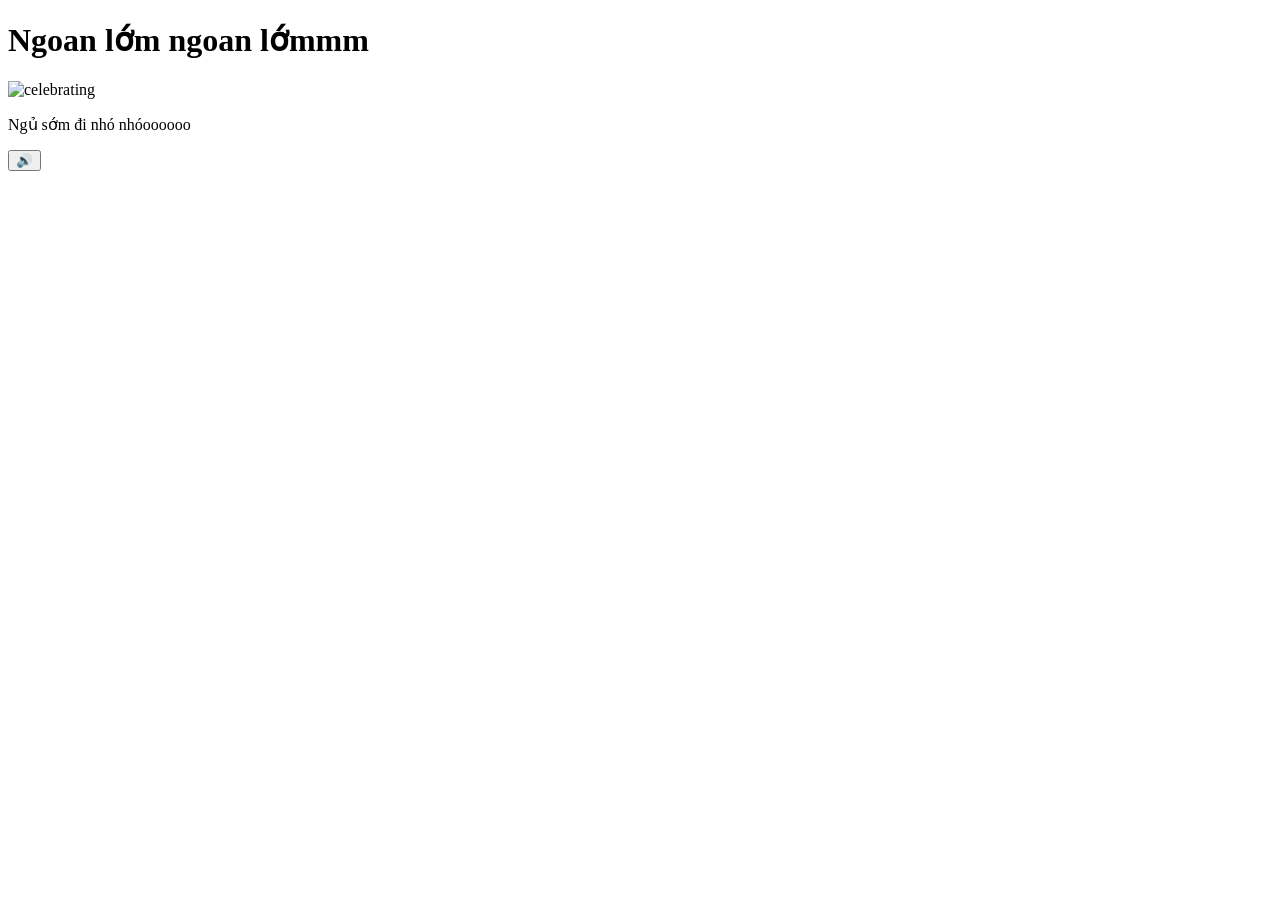
==== yes.html @ 86fbf599 "Update yes.html" ====
<!DOCTYPE html>
<html lang="en">
<head>
    <meta charset="UTF-8">
    <meta name="viewport" content="width=device-width, initial-scale=1.0">
    <title>Yeeeeeee 🎉</title>
    <link rel="preconnect" href="https://fonts.googleapis.com">
    <link href="https://fonts.googleapis.com/css2?family=Nunito:wght@400;700;800;900&display=swap" rel="stylesheet">
    <link rel="stylesheet" href="style.css">
    <script src="https://cdn.jsdelivr.net/npm/canvas-confetti@1.9.2/dist/confetti.browser.min.js"></script>
</head>
<body>
    <div class="hearts-bg"></div>

    <div class="container yes-container">
        <h1 class="yes-title">Ngoan lớm ngoan lớmmm</h1>

        <div class="gif-container">
            <img id="cat-gif" src="https://media.tenor.com/vPmvA8SBaNoAAAAi/capoo-bugcat.gif" alt="celebrating">
        </div>

        <p class="yes-message">Ngủ sớm đi nhó nhóoooooo</p>
    </div>

    <audio id="bg-music" loop>
        <source src="music/comethru.mp3" type="audio/mpeg">
    </audio>

    <button id="music-toggle" onclick="toggleMusic()" title="Toggle music">🔊</button>

    <script src="yes-script.js"></script>
</body>
</html>
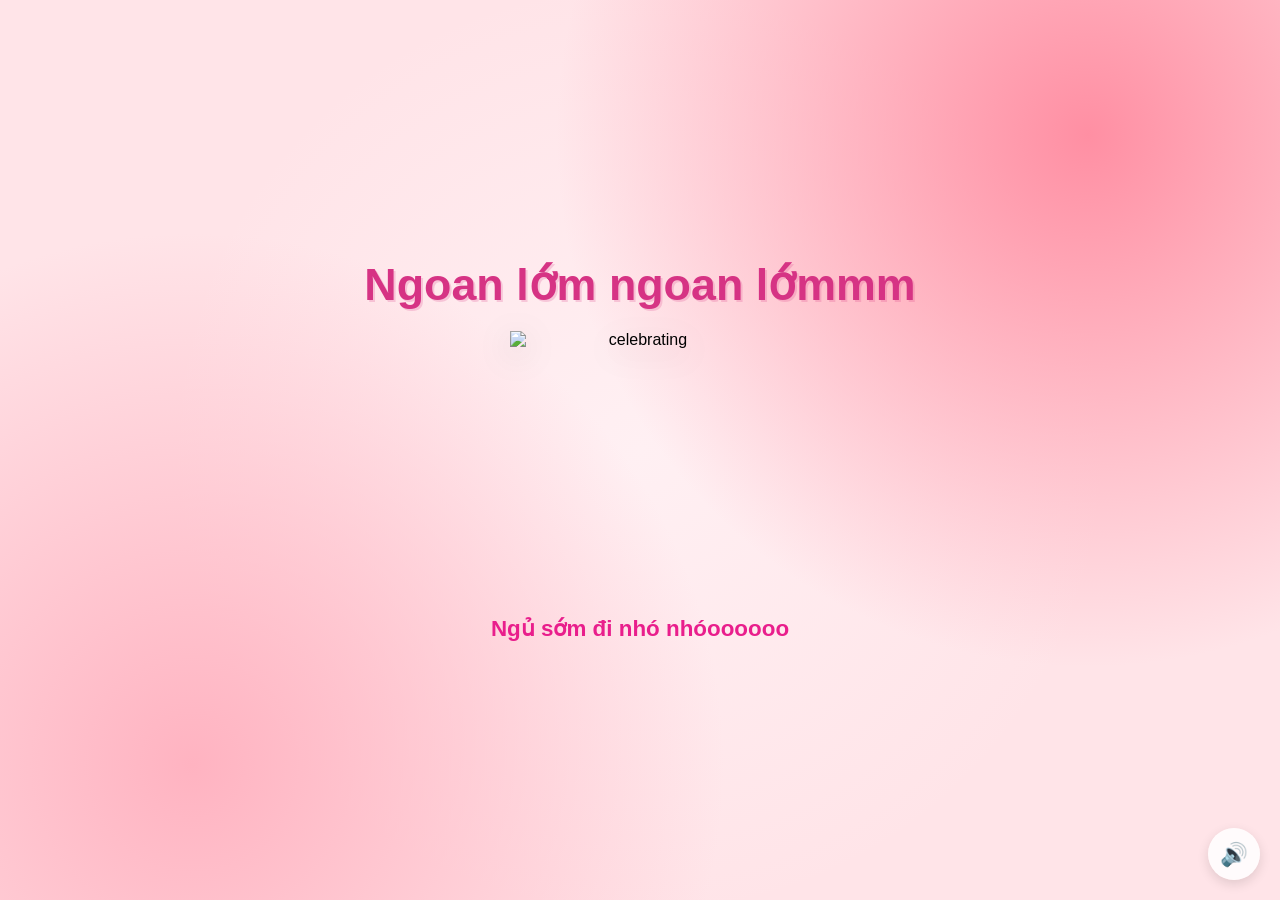
==== commit 557188b4: "Update yes.html" ====
--- a/yes.html
+++ b/yes.html
@@ -16,7 +16,7 @@
         <h1 class="yes-title">Ngoan lớm ngoan lớmmm</h1>
 
         <div class="gif-container">
-            <img id="cat-gif" src="https://media.tenor.com/vPmvA8SBaNoAAAAi/capoo-bugcat.gif" alt="celebrating">
+            <img id="cat-gif" src="https://media.tenor.com/rDjBaKAo3UAAAAAi/pat-pat-pat.gif" alt="celebrating">
         </div>
 
         <p class="yes-message">Ngủ sớm đi nhó nhóoooooo</p>
--- a/style.css
+++ b/style.css
@@ -0,0 +1,206 @@
+* {
+    margin: 0;
+    padding: 0;
+    box-sizing: border-box;
+}
+
+body {
+    background-color: #FFE4E8;
+    font-family: 'Nunito', sans-serif;
+    min-height: 100vh;
+    display: flex;
+    justify-content: center;
+    align-items: center;
+    overflow: hidden;
+    background-image:
+        radial-gradient(circle at 15% 85%, #ffb3c1 0%, transparent 40%),
+        radial-gradient(circle at 85% 15%, #ff8fa3 0%, transparent 40%),
+        radial-gradient(circle at 50% 50%, #fff0f3 0%, transparent 60%);
+}
+
+/* Floating hearts background */
+.hearts-bg {
+    position: fixed;
+    top: 0; left: 0; right: 0; bottom: 0;
+    pointer-events: none;
+    z-index: 0;
+    overflow: hidden;
+}
+
+.hearts-bg::before,
+.hearts-bg::after {
+    content: '😪 😴 💤 🌙 🛌';
+    position: absolute;
+    font-size: 1.5rem;
+    opacity: 0.15;
+    animation: floatHearts 12s linear infinite;
+    white-space: nowrap;
+    top: 100%;
+    left: 10%;
+}
+
+.hearts-bg::after {
+    animation-delay: 6s;
+    left: 60%;
+    content: '😪 😴 💤 🌙 🛌';
+}
+
+@keyframes floatHearts {
+    from { transform: translateY(0); opacity: 0.15; }
+    to { transform: translateY(-110vh); opacity: 0; }
+}
+
+.container {
+    position: relative;
+    z-index: 1;
+    text-align: center;
+    padding: 40px 20px;
+}
+
+h1 {
+    font-size: 2.4rem;
+    color: #d63384;
+    font-weight: 900;
+    margin-bottom: 20px;
+    text-shadow: 2px 2px 0px rgba(214, 51, 132, 0.2);
+    animation: wiggle 2s ease-in-out infinite;
+}
+
+@keyframes wiggle {
+    0%, 100% { transform: rotate(-1deg); }
+    50% { transform: rotate(1deg); }
+}
+
+.gif-container {
+    margin: 20px auto;
+    display: flex;
+    justify-content: center;
+}
+
+#cat-gif {
+    width: 200px;
+    height: 200px;
+    object-fit: contain;
+    filter: drop-shadow(0 8px 16px rgba(0,0,0,0.15));
+    transition: opacity 0.3s ease;
+}
+
+.buttons {
+    display: flex;
+    gap: 20px;
+    justify-content: center;
+    align-items: center;
+    margin-top: 30px;
+    flex-wrap: wrap;
+}
+
+#yes-btn {
+    background: linear-gradient(135deg, #4CAF50, #45a049);
+    color: white;
+    border: none;
+    border-radius: 16px;
+    font-size: 1.6rem;
+    font-weight: 900;
+    font-family: 'Nunito', sans-serif;
+    padding: 18px 45px;
+    cursor: pointer;
+    transition: transform 0.15s, box-shadow 0.15s;
+    box-shadow: 0 6px 20px rgba(76, 175, 80, 0.45);
+    letter-spacing: 1px;
+}
+
+#yes-btn:hover {
+    transform: scale(1.06) translateY(-2px);
+    box-shadow: 0 10px 28px rgba(76, 175, 80, 0.55);
+}
+
+#yes-btn:active {
+    transform: scale(0.98);
+}
+
+#no-btn {
+    background: linear-gradient(135deg, #e74c3c, #c0392b);
+    color: white;
+    border: none;
+    border-radius: 12px;
+    font-size: 1rem;
+    font-weight: 700;
+    font-family: 'Nunito', sans-serif;
+    padding: 12px 28px;
+    cursor: pointer;
+    transition: background 0.2s, left 0.25s ease, top 0.25s ease;
+    box-shadow: 0 4px 14px rgba(231, 76, 60, 0.4);
+}
+
+#no-btn:hover {
+    background: linear-gradient(135deg, #c0392b, #a93226);
+}
+
+
+#tease-toast {
+    margin-top: 14px;
+    font-size: 1rem;
+    color: #d63384;
+    font-weight: 700;
+    font-style: italic;
+    opacity: 0;
+    transform: translateY(6px);
+    transition: opacity 0.3s ease, transform 0.3s ease;
+    min-height: 1.5rem;
+}
+
+#tease-toast.show {
+    opacity: 1;
+    transform: translateY(0);
+}
+
+/* Music toggle button */
+#music-toggle {
+    position: fixed;
+    bottom: 20px;
+    right: 20px;
+    background: rgba(255, 255, 255, 0.85);
+    border: none;
+    border-radius: 50%;
+    width: 52px;
+    height: 52px;
+    font-size: 1.4rem;
+    cursor: pointer;
+    backdrop-filter: blur(10px);
+    box-shadow: 0 4px 12px rgba(0, 0, 0, 0.12);
+    transition: transform 0.2s;
+    z-index: 100;
+}
+
+#music-toggle:hover {
+    transform: scale(1.1);
+}
+
+/* Yes page specific */
+.yes-container h1.yes-title {
+    font-size: 2.8rem;
+    animation: bounceTitle 0.6s ease infinite alternate;
+}
+
+@keyframes bounceTitle {
+    from { transform: translateY(0) rotate(-1deg); }
+    to { transform: translateY(-12px) rotate(1deg); }
+}
+
+.yes-message {
+    font-size: 1.4rem;
+    color: #e91e8c;
+    font-weight: 700;
+    margin-top: 24px;
+    animation: fadeIn 1s ease 0.5s both;
+}
+
+@keyframes fadeIn {
+    from { opacity: 0; transform: translateY(10px); }
+    to { opacity: 1; transform: translateY(0); }
+}
+
+.yes-container #cat-gif {
+    width: 260px;
+    height: 260px;
+}
